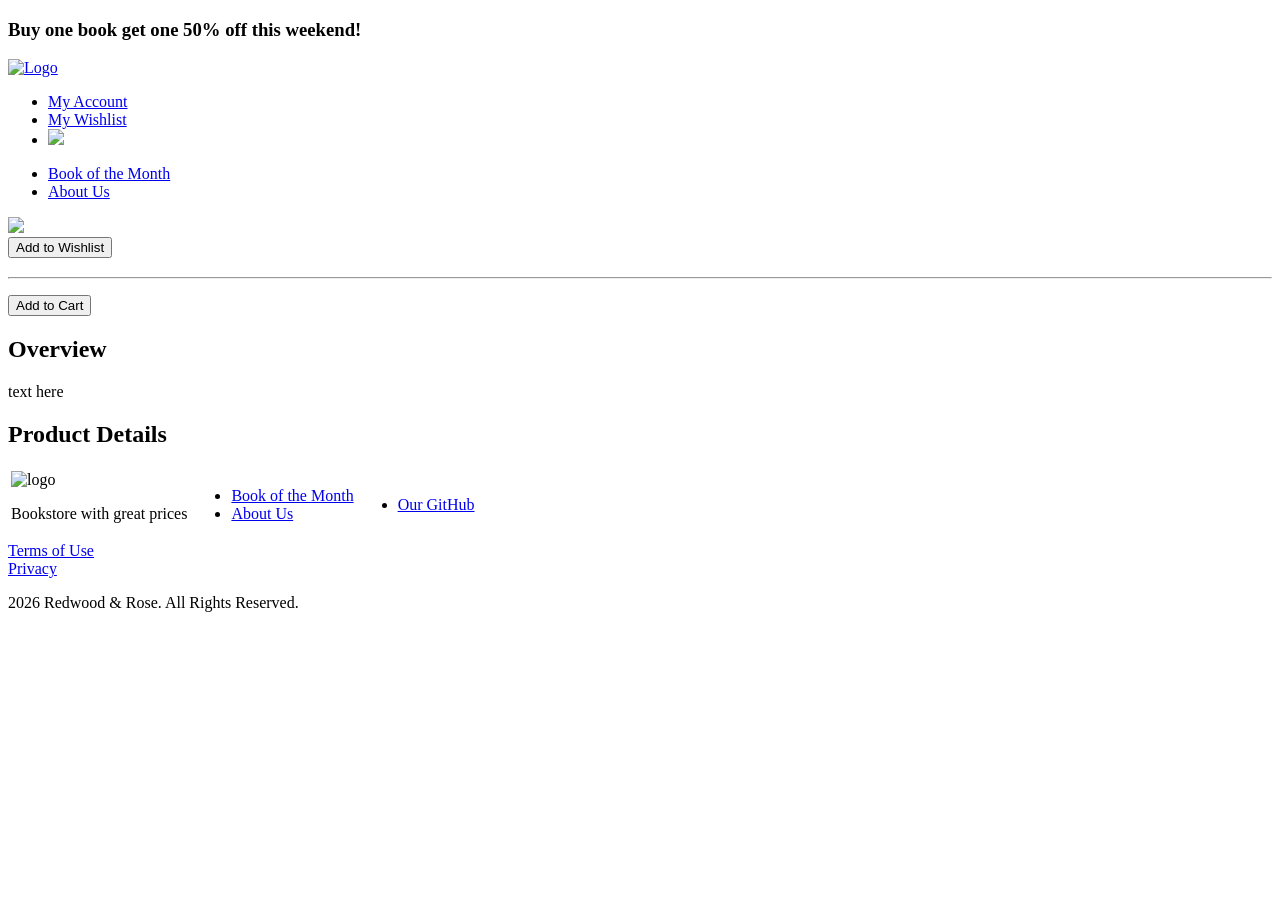
==== book.html @ 26bf5b45 "Adding files" ====
<!DOCTYPE html>
<html lang="en">
    <head>
        <meta charset="utf-8">
        <title>Book</title>
        <!--Link your css or javasrcipt here-->
        <link rel="icon" href=" images/favicon.ico">
        <link rel="stylesheet" href=" css/styling.css">
        <link rel="stylesheet" href=" css/book.css">
    </head>
    <body>
        <div id="main-header">
            <div class="overhead-banner">
                <h3>Buy one book get one 50% off this weekend!</h3>
            </div>
            <!--create a logo-->
            <nav class="profile">
                <a href=" index.html"><img src=" images/logo.png" alt="Logo"></a>
                <ul>
                    <li><a href="my-account.html">My Account</a></li>
                    <li><a href="wishlistpage.html">My Wishlist</a></li>
                    <li><a href="shopping-cart.html"><img id="icon" src=" images/shopping-cart.png"></a></li>
                </ul>
                
            </nav>
            
            <nav class="pages">
                <ul>
                    <li><a href="book-of-the-month.html">Book of the Month</a></li>
                    <li><a href="aboutus.html"> About Us</a></li>
                    <!--Add your pages link here-->
                </ul>
            </nav>
        </div>
        <main id="body"> 

            <!--your content goes here-->
            <!--give your main an id so you can style it specifically  without touching the shared layout
            ex. <main id= "About Us"></main>-->
            <div class="book-content">
                <div class="left">
                    <div id="book-cover">
                    <img src=" images/"><br>
                    </div>
                    <button id="wish">Add to Wishlist</button>
                </div>
                <div class="right">
                    <h3 id="book-title"></h3>
                    <p id="book-author"></p>
                    <hr>
                    <p id="price"></p>
                    <button id="cart">Add to Cart</button>
                </div>
            </div>
            <div class="description">
                <h2>Overview</h2>
                <p id="book-description">text here</p>
                <h2>Product Details</h2>
                <div class="Product Details">
                    <p id="publisher"></p>
                    <p id="Pdate"></p>
                    <p id="pages"></p>
                    <div>
                        <p id="classification"></p>
                    </div>
                    <p id="genre-subject"></p>
                </div>

            </div>
        </main>
        <footer>
            <table>
                <thead>

                </thead>
                <tfoot>

                </tfoot>
                <tbody>
                    <tr>
                        <td><!--coloumn 1-->
                            <img src=" images/logo.png" alt="logo"><br>
                            <p>Bookstore with great prices</p>
                        </td>
                        <td><!--column 2-->
                            <!--second page nav bar-->
                            <nav class="secondary-nav">
                                <ul>
                                    <li><a href="book-of-the-month.html">Book of the Month</a></li>
                                    <li><a href="aboutus.html"> About Us</a></li>
                                    <!--Add your pages link here-->
                                </ul>
                            </nav>
                        </td>
                        <td><!--coloumn 3-->
                            <nav class="social-nav">
                                <ul>
                                    <li><a href="https://github.com/adrianacuan98-prog/Web-Programming-project">Our GitHub</a></li>
                                    <!--add social links here-->
                                </ul>
                            </nav>
                        </td>
                    </tr>
                </tbody>
            </table>
            

            
            <a href="termsofuse.html">Terms of Use</a><br>
            <a href="privacy.html">Privacy</a><br>
            <div class="copyright">
                <p> 2026 Redwood & Rose. All Rights Reserved.</p>
            </div>
        </footer>

        <!--Javascript scripts here-->
        <script src=" javascript/script.js"></script>
        <script src=" javascript/book-details.js"></script>
        <script src=" javascript/wishlistpage.js"></script>
        <script src=" data/books.js"></script>

    </body>
</html>
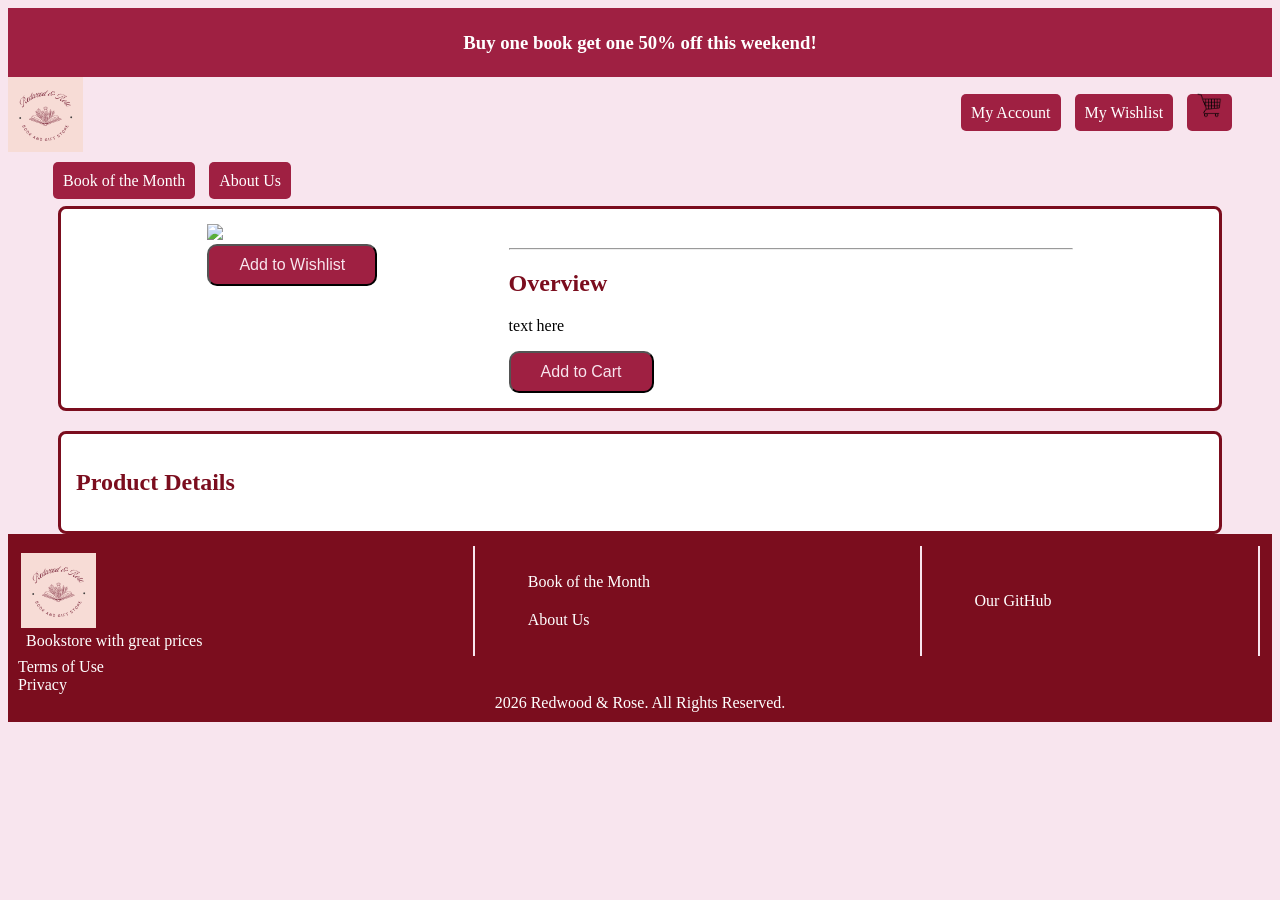
==== commit 1f61b4c0: "Moved the description up to the prices and main section ;)" ====
--- a/book.html
+++ b/book.html
@@ -49,12 +49,13 @@
                     <p id="book-author"></p>
                     <hr>
                     <p id="price"></p>
+                    <h2>Overview</h2>
+                    <p id="book-description">text here</p>
                     <button id="cart">Add to Cart</button>
                 </div>
             </div>
             <div class="description">
-                <h2>Overview</h2>
-                <p id="book-description">text here</p>
+                
                 <h2>Product Details</h2>
                 <div class="Product Details">
                     <p id="publisher"></p>
--- a/css/styling.css
+++ b/css/styling.css
@@ -0,0 +1,91 @@
+:root{
+    --mainbg-color: #f8e5ee;
+    --button-color: #9f2042; /*cherryrose*/
+    --tertiary-color: #7B0D1E;
+}
+
+body{
+    background-color: var(--mainbg-color);
+}
+.profile img, table img{
+    width: 75px;
+    height:75px;
+}
+.profile a{
+    color:white;
+    text-decoration: none;
+}
+.profile li{
+    display:inline;
+    margin: 0px 5px;
+    background-color: var(--button-color);
+    padding: 10px;
+    border-radius: 5px;
+}
+#icon{
+   height: 25px;
+   width: 25px; 
+}
+.pages a{
+    color:white;
+    text-decoration: none;
+}
+.pages li{
+    display: inline;
+    background-color: var(--button-color);
+    padding: 10px;
+    border-radius: 5px;
+    margin: 0px 5px;
+}
+.profile ul{
+    /* margin-left: 1500px; */
+    margin-left: auto;
+    width:25%;
+}
+.profile{
+    display: flex;
+    flex-direction: row;
+}
+
+.overhead-banner{
+    text-align: center;
+    background-color: var(--button-color);
+    padding: 5px;
+    color:white;
+}
+
+/*footer*/
+
+footer{
+    background-color: var(--tertiary-color);
+    color:white;
+    padding: 10px;
+}
+footer p{
+    display: inline;
+    margin: 0px 5px;
+}
+table{
+    margin:auto;
+    width:100%;
+}
+table a, footer a{
+    text-decoration: none;
+    color:white;
+}
+table li{
+    list-style: none;
+    padding: 10px;
+}
+td{
+    border-right: 2px solid var(--mainbg-color);
+}
+.copyright{
+    text-align: center;
+}
+a:hover{
+    text-decoration:underline;
+}
+
+
+
--- a/css/book.css
+++ b/css/book.css
@@ -0,0 +1,45 @@
+#body{
+    margin-left: 50px;
+    margin-right: 50px;
+}
+.book-content{
+    display:flex;
+    flex-direction: row;
+    justify-content: space-evenly;
+    align-items: flex-start;
+
+    border: 3px solid var(--tertiary-color);
+    background-color: white;
+    border-radius: 8px;
+    padding: 15px;
+}
+button{
+    background-color: var(--button-color);
+    color: var(--mainbg-color);
+    font-size: 16px;
+    padding: 10px 30px 10px 30px;
+    border-radius: 10px;
+    transition-duration:0.4s;/*A cleaner transtion instead of static*/
+    
+}
+button:hover{
+    background-color: var(--mainbg-color);
+    color: var(--button-color);
+    box-shadow: 0 8px 16px 0 rgba(0, 0, 0, 0.6);
+}
+.right{
+    width: 50%;
+}
+.description{
+    margin-top:20px;
+    border: 3px solid var(--tertiary-color);
+    background-color: white;
+    border-radius: 8px;
+    padding: 15px;
+}
+#book-title{
+    font-size: 1.5rem;
+}
+h2{
+    color: var(--tertiary-color);
+}
